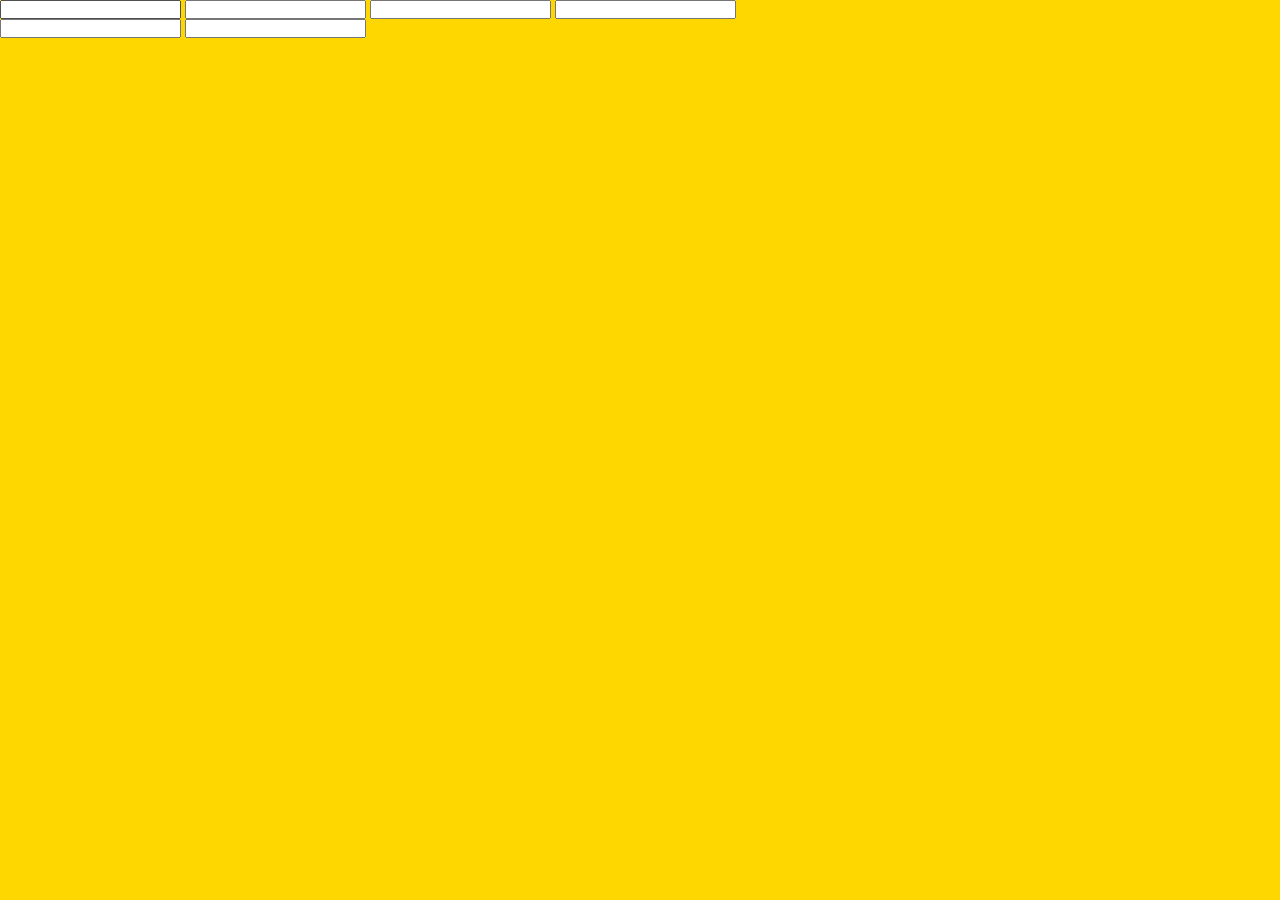
==== index.html @ 634c6d5a "Commit Init" ====
<!DOCTYPE html>
<html lang="pt-br">
<head>
    <meta charset="UTF-8">
    <meta name="viewport" content="width=device-width, initial-scale=1.0">
    <title>Pda - Squad 01 _M2_2024</title>

    <link rel="stylesheet" href="./assets/style.css">
    <link rel="stylesheet" href="./assets/mediaQuery.css">
</head>
<body>
    <header>

    </header>

    <main>
        <!-- Section 1 para cadastro... -->
        <section class="container-form-cadastro">
            <form action="">
                <label for=""></label>
                <input type="text" id="">

                <label for=""></label>
                <input type="text" id="">

                <label for=""></label>
                <input type="text" id="">

                <label for=""></label>
                <input type="text" id="">
            </form>
        </section>
        <!-- Section 2 para Login... -->
        <section class="container-form-login">
            <label for="" id=""></label>
            <input type="text">

            <label for="" id=""></label>
            <input type="text">
        </section>
    </main>


    <script src="./assets/main.js"></script>
</body>
</html>
---- assets/style.css ----
:root {
    /* Defina sua cor abaixo usando keys: */
    --key-cor-name: blue;
    --key-cor-gold: gold;
}

* {
    padding: 0;
    margin: 0;
    box-sizing: border-box;
}

body {
    /* Acesse sua cor usando a váriavel cor */
    background-color: var(--key-cor-gold);
}
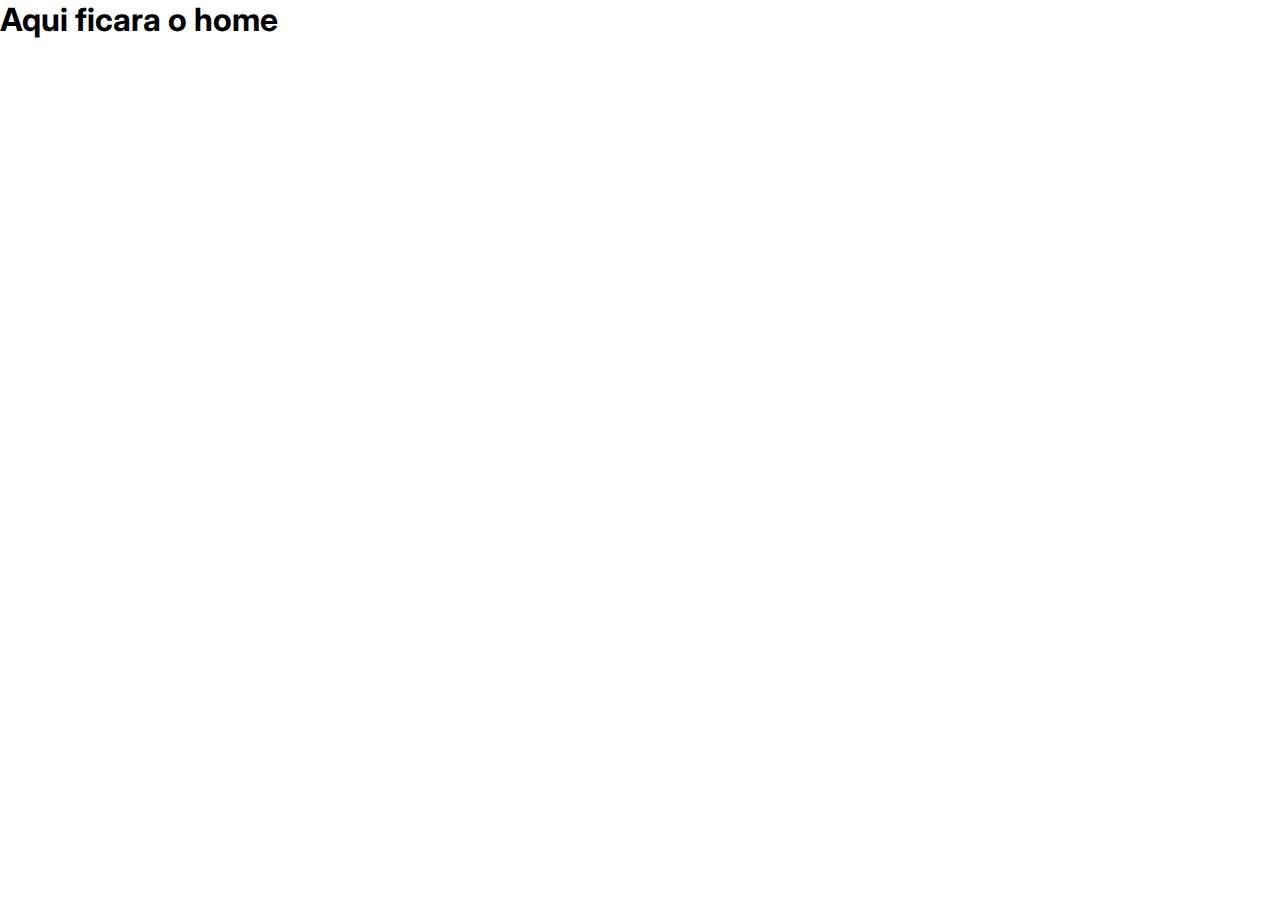
==== commit ce5d802a: "adicionando as fontes e cores no style global" ====
--- a/index.html
+++ b/index.html
@@ -3,44 +3,16 @@
 <head>
     <meta charset="UTF-8">
     <meta name="viewport" content="width=device-width, initial-scale=1.0">
-    <title>Pda - Squad 01 _M2_2024</title>
+    <link rel="preconnect" href="https://fonts.googleapis.com">
+    <link rel="preconnect" href="https://fonts.gstatic.com" crossorigin>
+    <link href="https://fonts.googleapis.com/css2?family=Inter:wght@100..900&display=swap" rel="stylesheet">
 
-    <link rel="stylesheet" href="./assets/style.css">
-    <link rel="stylesheet" href="./assets/mediaQuery.css">
+    <link rel="stylesheet" href="./index.css">
+    <link rel="stylesheet" href="./src/views/style.global.css">
+    <title>Home</title>
+
 </head>
 <body>
-    <header>
-
-    </header>
-
-    <main>
-        <!-- Section 1 para cadastro... -->
-        <section class="container-form-cadastro">
-            <form action="">
-                <label for=""></label>
-                <input type="text" id="">
-
-                <label for=""></label>
-                <input type="text" id="">
-
-                <label for=""></label>
-                <input type="text" id="">
-
-                <label for=""></label>
-                <input type="text" id="">
-            </form>
-        </section>
-        <!-- Section 2 para Login... -->
-        <section class="container-form-login">
-            <label for="" id=""></label>
-            <input type="text">
-
-            <label for="" id=""></label>
-            <input type="text">
-        </section>
-    </main>
-
-
-    <script src="./assets/main.js"></script>
+    <h1>Aqui ficara o home</h1>
 </body>
 </html>--- a/index.css
+++ b/index.css
@@ -0,0 +1 @@
+/* CSS usado no arquivo de index*/--- a/src/views/style.global.css
+++ b/src/views/style.global.css
@@ -0,0 +1,15 @@
+/* Estilização que vai para todas as paginas */
+* {
+    margin: 0px;
+    padding: 0px;
+    box-sizing: border-box;
+    font-family: 'Inter', sans-serif;
+}
+
+:root {
+    --corPrincipal: #84B026;
+    --corSecundaria: #3D3D3D;
+    --corTerciaria: #173540;
+    --corBranca: #fff;
+    --corPreta: #000;
+}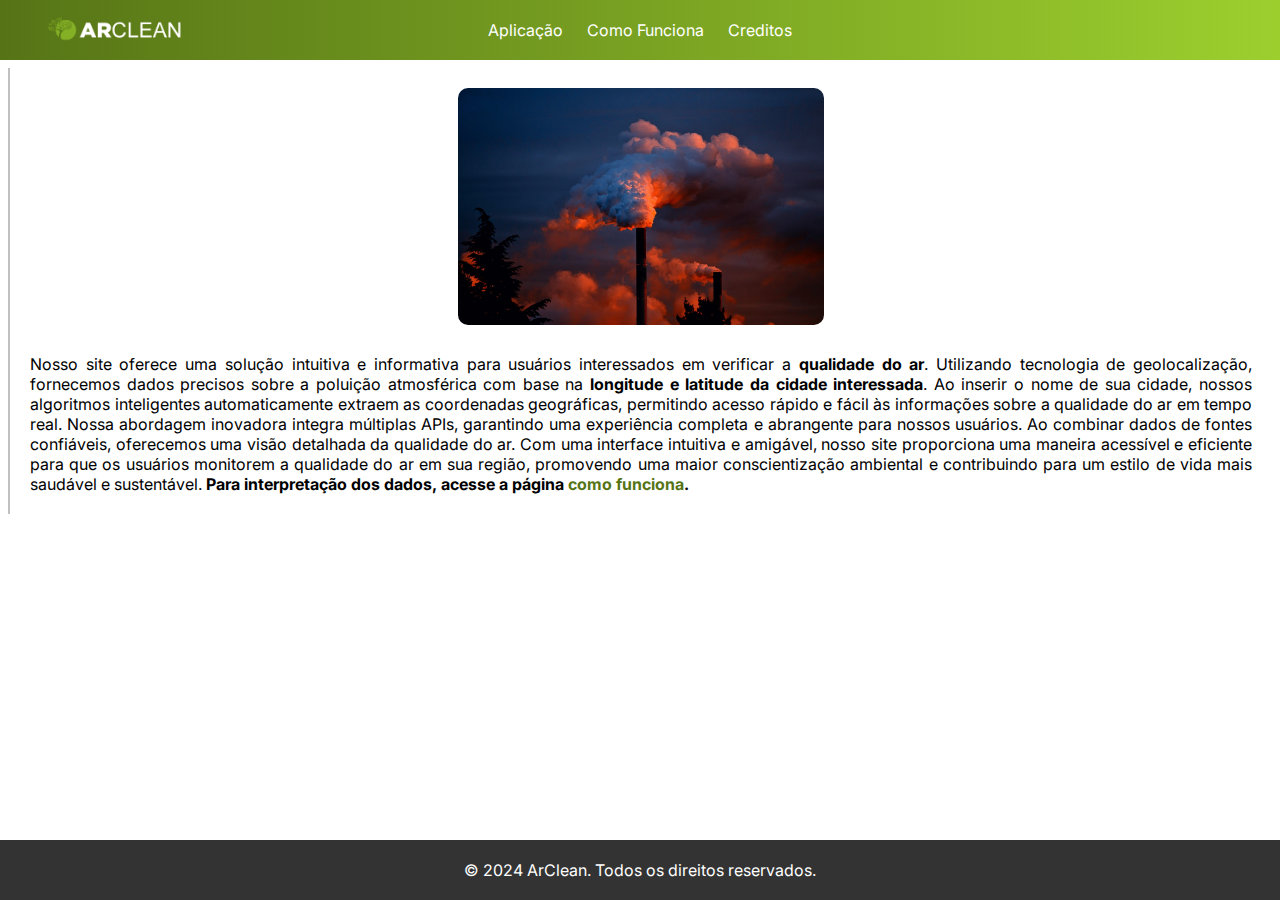
==== commit 88327bfd: "review page index" ====
--- a/index.html
+++ b/index.html
@@ -1,18 +1,50 @@
 <!DOCTYPE html>
-<html lang="pt-br">
+<html lang="pt-BR">
+
 <head>
-    <meta charset="UTF-8">
-    <meta name="viewport" content="width=device-width, initial-scale=1.0">
-    <link rel="preconnect" href="https://fonts.googleapis.com">
-    <link rel="preconnect" href="https://fonts.gstatic.com" crossorigin>
-    <link href="https://fonts.googleapis.com/css2?family=Inter:wght@100..900&display=swap" rel="stylesheet">
+  <meta charset="UTF-8">
+  <meta name="viewport" content="width=device-width, initial-scale=1.0">
+  <link rel="stylesheet" href="./src/views/style.global.css">
+  <link href="https://fonts.googleapis.com/css2?family=Inter:wght@100..900&display=swap" rel="stylesheet">
+  <link rel="shortcut icon" href="./assets/imagens/icon.png" type="image/png">
+  <link rel="stylesheet" href="index.css">
+  <title>Home</title>
+</head>
 
-    <link rel="stylesheet" href="./index.css">
-    <link rel="stylesheet" href="./src/views/style.global.css">
-    <title>Home</title>
+<body>
 
-</head>
-<body>
-    <h1>Aqui ficara o home</h1>
+    <header>
+        <div class="logo-img">
+          <img src="../../../assets/imagens/logo.png" alt="Logo" class="logo" />
+        </div>
+        <nav>
+          <ul>
+            <li><a href="./src/views/aplicacao/aplicacao.html">Aplicação</a></li>
+            <li><a href="./src/views/comofunciona/comofunciona.html">Como Funciona</a></li>
+            <li><a href="./src/views/creditos/creditos.html">Creditos</a></li>
+          </ul>
+        </nav>
+      </header>
+
+  <main class="container_center">
+    <section class="section">
+        <div class="imgs">
+          <img src="../../../assets/imagens/img_02.jpeg" alt="Imagem ilustrativa">
+        </div>
+        <div class="text">
+            <p>
+                Nosso site oferece uma solução intuitiva e informativa para usuários interessados em verificar a <strong>qualidade do ar</strong>. Utilizando tecnologia de geolocalização, fornecemos dados precisos sobre a poluição atmosférica com base na <strong>longitude e latitude da cidade interessada</strong>. Ao inserir o nome de sua cidade, nossos algoritmos inteligentes automaticamente extraem as coordenadas geográficas, permitindo acesso rápido e fácil às informações sobre a qualidade do ar em tempo real.
+                Nossa abordagem inovadora integra múltiplas APIs, garantindo uma experiência completa e abrangente para nossos usuários. Ao combinar dados de fontes confiáveis, oferecemos uma visão detalhada da qualidade do ar.
+                Com uma interface intuitiva e amigável, nosso site proporciona uma maneira acessível e eficiente para que os usuários monitorem a qualidade do ar em sua região, promovendo uma maior conscientização ambiental e contribuindo para um estilo de vida mais saudável e sustentável. <strong>Para interpretação dos dados, acesse a página <a href="./src/views/comofunciona/comofunciona.html">como funciona</a>.</strong>
+            </p>
+        </div>
+    </section>
+  </main>
+
+  <footer>
+    <p>&copy; 2024 ArClean. Todos os direitos reservados.</p>
+  </footer>
+
 </body>
+
 </html>--- a/src/views/style.global.css
+++ b/src/views/style.global.css
@@ -1,4 +1,3 @@
-/* Estilização que vai para todas as paginas */
 * {
     margin: 0px;
     padding: 0px;
@@ -12,4 +11,13 @@
     --corTerciaria: #173540;
     --corBranca: #fff;
     --corPreta: #000;
+}
+
+.logo {
+    width: 150px;
+}
+
+.logo-img {
+    position: absolute;
+    left: 40px;
 }--- a/index.css
+++ b/index.css
@@ -1 +1,157 @@
-/* CSS usado no arquivo de index*/+* {
+    padding: 0;
+    margin: 0;
+    box-sizing: border-box;
+  }
+  
+  body {
+    font-family: 'Times New Roman', Times, serif;
+  }
+  
+  header {
+    display: flex;
+    flex-direction: row;
+    justify-content: center;
+    align-items: center;
+    background: linear-gradient(to right, #567416, #9ccf2e);
+    color: white;
+    text-align: center;
+    padding: 20px;
+  }
+
+  nav ul {
+    list-style: none;
+    padding: 0;
+  }
+  
+  a:hover {
+    text-decoration: underline;
+    transition: .3s;
+  }
+  
+  nav ul li {
+    display: inline;
+    margin: 0 10px;
+  }
+  
+  nav ul li a {
+    color: white;
+    text-decoration: none;
+  }
+
+  .container_top {
+    display: flex;
+    flex-direction: row;
+    justify-content: space-between;
+    align-items: center;
+    background: #84B026;
+  }
+  
+  .container_top div img {
+    width: 50px;
+    height: auto;
+    border-radius: 14px;
+    margin: 0.9rem 0.9rem;
+  }
+  
+  .container_top img:hover {
+    border-bottom: solid 3px white;
+    transition: 0.7s;
+  }
+  
+  .container_top nav {
+    display: flex;
+    flex-direction: row;
+    flex-wrap: wrap;
+  }
+  
+  .container_top nav a {
+    border-bottom: solid limegreen 2px;
+    border-radius: 10px;
+    text-decoration: none;
+    padding: 0.4rem 0.7rem;
+    margin: 0 0.5rem 0.7rem;
+    color: white;
+  }
+  
+  .container_top nav a:hover {
+    border-color: white;
+    transition: 0.7s;
+  }
+  
+  section {
+    padding: 0.5rem;
+  
+    margin: 0.5rem;
+    border-left: solid 2px silver;
+  }
+  
+  section:last-child {
+    text-align: center;
+  }
+  
+  .imgs img {
+    width: 30%;
+    margin-bottom: 0.3rem;
+    border-radius: 10px;
+  }
+
+  a {
+    text-decoration: none;
+    color: #567416;
+  }
+  .section {
+    display: flex;
+    flex-direction: column;
+    gap: 20px;
+    padding: 20px;
+  }
+  
+  .text {
+    text-align: justify;
+  }
+  
+  @media screen and (max-width: 768px) {}
+  
+  @media only screen and (max-width: 600px) {
+    section {
+      height: 125vh;
+    }
+  
+    .container_top {
+      flex-direction: column;
+      border-bottom-left-radius: 27px;
+      border-bottom-right-radius: 27px;
+    }
+  
+    .container_top nav {
+      justify-content: center;
+    }
+  
+    .container_center div img {
+      width: 100%;
+      border-radius: 10px;
+    }
+
+    .logo {
+        display: none;
+      }
+      .slide-container{
+        margin-bottom: 40px;
+      }
+  }
+  
+  footer {
+    background-color: #333;
+    color: white;
+    text-align: center;
+    padding: 20px;
+    position: fixed;
+    bottom: 0;
+    width: 100%;
+    z-index: 1000;
+  }
+  
+  footer p {
+    margin: 0;
+  }